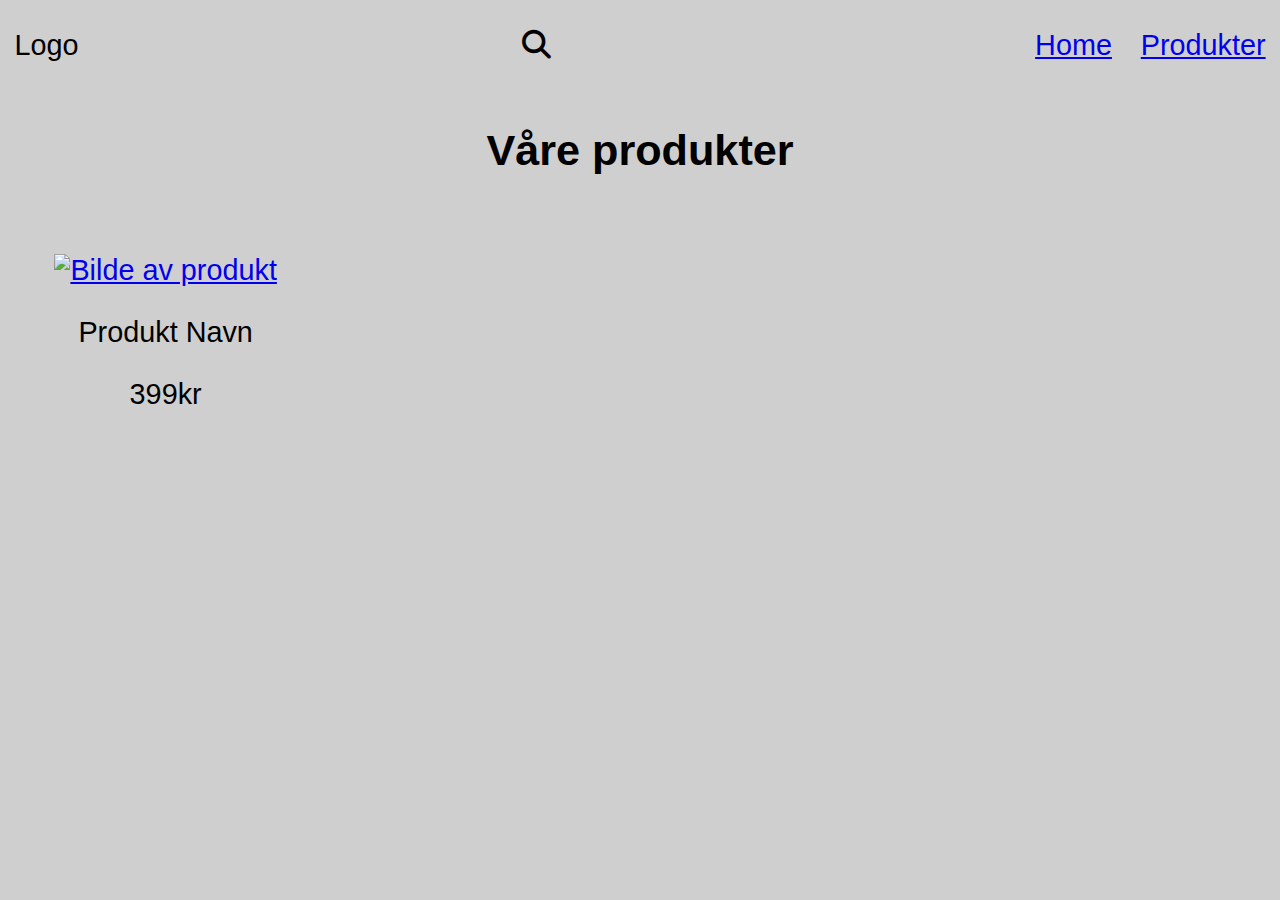
==== main/produkt.html @ ed626273 "Diverse" ====
<!DOCTYPE html>
<html lang="en">
<head>
    <meta charset="UTF-8">
    <meta name="viewport" content="width=device-width, initial-scale=1.0">
    <link rel="stylesheet" href="https://necolas.github.io/normalize.css/8.0.1/normalize.css">
    <link rel="stylesheet" type=text/css href="../css/style.css">
    <link href="../css/font/css/fontawesome.css" rel="stylesheet">
    <link href="../css/font/css/brands.css" rel="stylesheet">
    <link href="../css/font/css/solid.css" rel="stylesheet">
    <title>Produkt</title>
</head>
<body>
    <header>
        <nav class="top-area">
            <a href="index.html" class="logo-btn">Logo</a>
            <div>
                <!-- Ikon for søkefunksjonen -->
                <i class="fa-solid fa-magnifying-glass"></i>
                <!-- Ikon for navigasjonsmenyen på små skjermer -->
                <i id="ham" class="fa-solid fa-bars"></i>
            </div>
            <ul class="navbar">
                <!-- Navigasjonsmeny med lenker -->
                <li><a href="index.html">Home</a></li>
                <li><a href="produkt.html">Produkter</a></li>
            </ul>       
        </nav>
    </header>
    <main>
        <section>
            <h2>Våre produkter</h2>
            <article class="produkt-container">
                <ul>
                    <li class="produkt">
                        <a href="produkt.html">
                            <img src="https://placehold.co/250x250" alt="Bilde av produkt">
                        </a>
                        <p>Produkt Navn</p>
                        <p>399kr</p>
                    </li>
                </ul>
            </article>
        </section>
    </main>
    <script>
        // Finn navigasjonsmenyen
        let x = document.querySelector(".navbar")
        // Legg til en hendelseslytter for klikk på menyikonet (ham)
        document.getElementById("ham").addEventListener("click", (e) => {
            // Sjekk om navigasjonsmenyen allerede har klassen "responsive"
            if (x.className === "navbar") {
                // Hvis ikke, legg til klassen for responsiv meny
                x.className += " responsive";
            } else {
                // Hvis den allerede har klassen, fjern den for å gjøre menyen skjult
                x.className = "navbar"
            }
        })
    </script>
</body>
</html>
---- css/style.css ----
* {
    box-sizing: border-box;
}

html {
    font-size: calc(1em + 1vw);
}

h2{
    text-align: center;
}

li{
    list-style-type: none;
}

#grid-container {
    display: grid;
    grid-template-columns: 1fr;
    grid-template-areas: "Header" "Hoved" "Footer";
}

body {
    font-family: Arial, Helvetica, sans-serif;
    margin: 0;
    background-color: #817f7f60;
}

.logo-btn {
    text-decoration: none;
    text-transform: capitalize;
    color: black;
}

header {
    padding: 1rem 0.5rem;
    grid-column: 1 / span 1;
    grid-row: 1 / span 1;
}

.top-area{
    display: flex;
    flex-direction: row;
    justify-content: space-between;
}

main {
    grid-column: 1 / span 1;
    grid-row: 2 / span 1;
}

footer {
    grid-column: 1 / span 1;
    grid-row: 3 / span 1;
    text-align: center;
    font-size: small;
}

.navbar {
    display: none;
}

.produkt-container {
    display: flex;
    flex-wrap: wrap;
    justify-content: space-between;
    align-items: center;
}

.responsive {
    display: flex;
    flex-direction: column;
    position: absolute;
    background-color: #242424;
    margin: 0;
    padding: 0;
    top: 40px;
    width: 100%;
    list-style: none;
}

.responsive a {
    color: #fff;
    display: inline-block;
    padding: 1rem;
    text-decoration: none;
}

.produkt {
    flex-basis: calc(33.33% - 1rem);
    text-align: center;
    margin: 0.5rem;
}

.produkt-bilde {
    background-color: #262626;
    color: #fff;
    min-width: 250px;
    height: 250px;
    text-decoration: none;
}

.flexbox-container1 {
    display: flex;
    flex-direction: column;
    justify-content: center;
    align-items: center;
    padding: 0;
}

.hdb-btn {
    background-color: #262626;
    color: #fff;
    min-width: 250px;
    height: 50px;
    text-align: center;
    text-decoration: none;
    line-height: 50px;
    margin: 0.5rem;
    flex-grow: 1;
}

.flexbox-container2 {
    display: flex;
    justify-content: center;
}

.flexbox-container3 {
    display: flex;
    flex-direction: column;
    justify-content: center;
    align-items: center;
    padding: 0;
}

.venstre-knapper, .høyre-knapper {
    list-style: none;
    padding: 0;
    margin: 0;
    display: flex;
    flex-direction: column;
    justify-content: space-between;
    align-items: flex-start;
}

.kjente-merker-btn {
    background-color: #262626;
    color: #fff;
    min-width: 150px;
    height: 50px;
    text-align: center;
    text-decoration: none;
    line-height: 50px;
    margin: 0.2rem;
    border-radius: 10px;
    flex-grow: 1;
}

@media only screen and (min-width: 600px) {

    .product {
        flex-basis: calc(50% - 1rem);
    }

    .hdb-btn {
        min-width: 300px;
        min-height: 100px;
        border-radius: 10px;
        line-height: 100px;
        flex-direction: row;
    }

    .flexbox-container1 {
        flex-direction: row;
    }

    .flexbox-container3 {
        flex-direction: row;
    }

    .kjente-merker-btn {
        min-width: 250px;
        min-height: 50px;
    }

    #grid-container {
        grid-template-columns: 1fr 1fr 1fr;
        grid-template-areas: "Header Header Header" "Hoved Hoved Hoved" "Footer Footer Footer";
    }

    header {
        grid-column: 1 / span 4;
    }

    main {
        grid-column: 2 / span 1;
    }

    footer {
        grid-column: 2 / span 1;
    }

    #ham, .fa-magnifying-glass {
        display: none;
    }

    .navbar {
        display: flex;
        flex-direction: row;
        gap: 1rem;
        list-style: none;
        margin: 0;
    }

}
---- css/font/css/brands.css ----
/*!
 * Font Awesome Free 6.4.2 by @fontawesome - https://fontawesome.com
 * License - https://fontawesome.com/license/free (Icons: CC BY 4.0, Fonts: SIL OFL 1.1, Code: MIT License)
 * Copyright 2023 Fonticons, Inc.
 */
:root, :host {
  --fa-style-family-brands: 'Font Awesome 6 Brands';
  --fa-font-brands: normal 400 1em/1 'Font Awesome 6 Brands'; }

@font-face {
  font-family: 'Font Awesome 6 Brands';
  font-style: normal;
  font-weight: 400;
  font-display: block;
  src: url("../webfonts/fa-brands-400.woff2") format("woff2"), url("../webfonts/fa-brands-400.ttf") format("truetype"); }

.fab,
.fa-brands {
  font-weight: 400; }

.fa-monero:before {
  content: "\f3d0"; }

.fa-hooli:before {
  content: "\f427"; }

.fa-yelp:before {
  content: "\f1e9"; }

.fa-cc-visa:before {
  content: "\f1f0"; }

.fa-lastfm:before {
  content: "\f202"; }

.fa-shopware:before {
  content: "\f5b5"; }

.fa-creative-commons-nc:before {
  content: "\f4e8"; }

.fa-aws:before {
  content: "\f375"; }

.fa-redhat:before {
  content: "\f7bc"; }

.fa-yoast:before {
  content: "\f2b1"; }

.fa-cloudflare:before {
  content: "\e07d"; }

.fa-ups:before {
  content: "\f7e0"; }

.fa-wpexplorer:before {
  content: "\f2de"; }

.fa-dyalog:before {
  content: "\f399"; }

.fa-bity:before {
  content: "\f37a"; }

.fa-stackpath:before {
  content: "\f842"; }

.fa-buysellads:before {
  content: "\f20d"; }

.fa-first-order:before {
  content: "\f2b0"; }

.fa-modx:before {
  content: "\f285"; }

.fa-guilded:before {
  content: "\e07e"; }

.fa-vnv:before {
  content: "\f40b"; }

.fa-square-js:before {
  content: "\f3b9"; }

.fa-js-square:before {
  content: "\f3b9"; }

.fa-microsoft:before {
  content: "\f3ca"; }

.fa-qq:before {
  content: "\f1d6"; }

.fa-orcid:before {
  content: "\f8d2"; }

.fa-java:before {
  content: "\f4e4"; }

.fa-invision:before {
  content: "\f7b0"; }

.fa-creative-commons-pd-alt:before {
  content: "\f4ed"; }

.fa-centercode:before {
  content: "\f380"; }

.fa-glide-g:before {
  content: "\f2a6"; }

.fa-drupal:before {
  content: "\f1a9"; }

.fa-hire-a-helper:before {
  content: "\f3b0"; }

.fa-creative-commons-by:before {
  content: "\f4e7"; }

.fa-unity:before {
  content: "\e049"; }

.fa-whmcs:before {
  content: "\f40d"; }

.fa-rocketchat:before {
  content: "\f3e8"; }

.fa-vk:before {
  content: "\f189"; }

.fa-untappd:before {
  content: "\f405"; }

.fa-mailchimp:before {
  content: "\f59e"; }

.fa-css3-alt:before {
  content: "\f38b"; }

.fa-square-reddit:before {
  content: "\f1a2"; }

.fa-reddit-square:before {
  content: "\f1a2"; }

.fa-vimeo-v:before {
  content: "\f27d"; }

.fa-contao:before {
  content: "\f26d"; }

.fa-square-font-awesome:before {
  content: "\e5ad"; }

.fa-deskpro:before {
  content: "\f38f"; }

.fa-sistrix:before {
  content: "\f3ee"; }

.fa-square-instagram:before {
  content: "\e055"; }

.fa-instagram-square:before {
  content: "\e055"; }

.fa-battle-net:before {
  content: "\f835"; }

.fa-the-red-yeti:before {
  content: "\f69d"; }

.fa-square-hacker-news:before {
  content: "\f3af"; }

.fa-hacker-news-square:before {
  content: "\f3af"; }

.fa-edge:before {
  content: "\f282"; }

.fa-threads:before {
  content: "\e618"; }

.fa-napster:before {
  content: "\f3d2"; }

.fa-square-snapchat:before {
  content: "\f2ad"; }

.fa-snapchat-square:before {
  content: "\f2ad"; }

.fa-google-plus-g:before {
  content: "\f0d5"; }

.fa-artstation:before {
  content: "\f77a"; }

.fa-markdown:before {
  content: "\f60f"; }

.fa-sourcetree:before {
  content: "\f7d3"; }

.fa-google-plus:before {
  content: "\f2b3"; }

.fa-diaspora:before {
  content: "\f791"; }

.fa-foursquare:before {
  content: "\f180"; }

.fa-stack-overflow:before {
  content: "\f16c"; }

.fa-github-alt:before {
  content: "\f113"; }

.fa-phoenix-squadron:before {
  content: "\f511"; }

.fa-pagelines:before {
  content: "\f18c"; }

.fa-algolia:before {
  content: "\f36c"; }

.fa-red-river:before {
  content: "\f3e3"; }

.fa-creative-commons-sa:before {
  content: "\f4ef"; }

.fa-safari:before {
  content: "\f267"; }

.fa-google:before {
  content: "\f1a0"; }

.fa-square-font-awesome-stroke:before {
  content: "\f35c"; }

.fa-font-awesome-alt:before {
  content: "\f35c"; }

.fa-atlassian:before {
  content: "\f77b"; }

.fa-linkedin-in:before {
  content: "\f0e1"; }

.fa-digital-ocean:before {
  content: "\f391"; }

.fa-nimblr:before {
  content: "\f5a8"; }

.fa-chromecast:before {
  content: "\f838"; }

.fa-evernote:before {
  content: "\f839"; }

.fa-hacker-news:before {
  content: "\f1d4"; }

.fa-creative-commons-sampling:before {
  content: "\f4f0"; }

.fa-adversal:before {
  content: "\f36a"; }

.fa-creative-commons:before {
  content: "\f25e"; }

.fa-watchman-monitoring:before {
  content: "\e087"; }

.fa-fonticons:before {
  content: "\f280"; }

.fa-weixin:before {
  content: "\f1d7"; }

.fa-shirtsinbulk:before {
  content: "\f214"; }

.fa-codepen:before {
  content: "\f1cb"; }

.fa-git-alt:before {
  content: "\f841"; }

.fa-lyft:before {
  content: "\f3c3"; }

.fa-rev:before {
  content: "\f5b2"; }

.fa-windows:before {
  content: "\f17a"; }

.fa-wizards-of-the-coast:before {
  content: "\f730"; }

.fa-square-viadeo:before {
  content: "\f2aa"; }

.fa-viadeo-square:before {
  content: "\f2aa"; }

.fa-meetup:before {
  content: "\f2e0"; }

.fa-centos:before {
  content: "\f789"; }

.fa-adn:before {
  content: "\f170"; }

.fa-cloudsmith:before {
  content: "\f384"; }

.fa-pied-piper-alt:before {
  content: "\f1a8"; }

.fa-square-dribbble:before {
  content: "\f397"; }

.fa-dribbble-square:before {
  content: "\f397"; }

.fa-codiepie:before {
  content: "\f284"; }

.fa-node:before {
  content: "\f419"; }

.fa-mix:before {
  content: "\f3cb"; }

.fa-steam:before {
  content: "\f1b6"; }

.fa-cc-apple-pay:before {
  content: "\f416"; }

.fa-scribd:before {
  content: "\f28a"; }

.fa-debian:before {
  content: "\e60b"; }

.fa-openid:before {
  content: "\f19b"; }

.fa-instalod:before {
  content: "\e081"; }

.fa-expeditedssl:before {
  content: "\f23e"; }

.fa-sellcast:before {
  content: "\f2da"; }

.fa-square-twitter:before {
  content: "\f081"; }

.fa-twitter-square:before {
  content: "\f081"; }

.fa-r-project:before {
  content: "\f4f7"; }

.fa-delicious:before {
  content: "\f1a5"; }

.fa-freebsd:before {
  content: "\f3a4"; }

.fa-vuejs:before {
  content: "\f41f"; }

.fa-accusoft:before {
  content: "\f369"; }

.fa-ioxhost:before {
  content: "\f208"; }

.fa-fonticons-fi:before {
  content: "\f3a2"; }

.fa-app-store:before {
  content: "\f36f"; }

.fa-cc-mastercard:before {
  content: "\f1f1"; }

.fa-itunes-note:before {
  content: "\f3b5"; }

.fa-golang:before {
  content: "\e40f"; }

.fa-kickstarter:before {
  content: "\f3bb"; }

.fa-grav:before {
  content: "\f2d6"; }

.fa-weibo:before {
  content: "\f18a"; }

.fa-uncharted:before {
  content: "\e084"; }

.fa-firstdraft:before {
  content: "\f3a1"; }

.fa-square-youtube:before {
  content: "\f431"; }

.fa-youtube-square:before {
  content: "\f431"; }

.fa-wikipedia-w:before {
  content: "\f266"; }

.fa-wpressr:before {
  content: "\f3e4"; }

.fa-rendact:before {
  content: "\f3e4"; }

.fa-angellist:before {
  content: "\f209"; }

.fa-galactic-republic:before {
  content: "\f50c"; }

.fa-nfc-directional:before {
  content: "\e530"; }

.fa-skype:before {
  content: "\f17e"; }

.fa-joget:before {
  content: "\f3b7"; }

.fa-fedora:before {
  content: "\f798"; }

.fa-stripe-s:before {
  content: "\f42a"; }

.fa-meta:before {
  content: "\e49b"; }

.fa-laravel:before {
  content: "\f3bd"; }

.fa-hotjar:before {
  content: "\f3b1"; }

.fa-bluetooth-b:before {
  content: "\f294"; }

.fa-sticker-mule:before {
  content: "\f3f7"; }

.fa-creative-commons-zero:before {
  content: "\f4f3"; }

.fa-hips:before {
  content: "\f452"; }

.fa-behance:before {
  content: "\f1b4"; }

.fa-reddit:before {
  content: "\f1a1"; }

.fa-discord:before {
  content: "\f392"; }

.fa-chrome:before {
  content: "\f268"; }

.fa-app-store-ios:before {
  content: "\f370"; }

.fa-cc-discover:before {
  content: "\f1f2"; }

.fa-wpbeginner:before {
  content: "\f297"; }

.fa-confluence:before {
  content: "\f78d"; }

.fa-mdb:before {
  content: "\f8ca"; }

.fa-dochub:before {
  content: "\f394"; }

.fa-accessible-icon:before {
  content: "\f368"; }

.fa-ebay:before {
  content: "\f4f4"; }

.fa-amazon:before {
  content: "\f270"; }

.fa-unsplash:before {
  content: "\e07c"; }

.fa-yarn:before {
  content: "\f7e3"; }

.fa-square-steam:before {
  content: "\f1b7"; }

.fa-steam-square:before {
  content: "\f1b7"; }

.fa-500px:before {
  content: "\f26e"; }

.fa-square-vimeo:before {
  content: "\f194"; }

.fa-vimeo-square:before {
  content: "\f194"; }

.fa-asymmetrik:before {
  content: "\f372"; }

.fa-font-awesome:before {
  content: "\f2b4"; }

.fa-font-awesome-flag:before {
  content: "\f2b4"; }

.fa-font-awesome-logo-full:before {
  content: "\f2b4"; }

.fa-gratipay:before {
  content: "\f184"; }

.fa-apple:before {
  content: "\f179"; }

.fa-hive:before {
  content: "\e07f"; }

.fa-gitkraken:before {
  content: "\f3a6"; }

.fa-keybase:before {
  content: "\f4f5"; }

.fa-apple-pay:before {
  content: "\f415"; }

.fa-padlet:before {
  content: "\e4a0"; }

.fa-amazon-pay:before {
  content: "\f42c"; }

.fa-square-github:before {
  content: "\f092"; }

.fa-github-square:before {
  content: "\f092"; }

.fa-stumbleupon:before {
  content: "\f1a4"; }

.fa-fedex:before {
  content: "\f797"; }

.fa-phoenix-framework:before {
  content: "\f3dc"; }

.fa-shopify:before {
  content: "\e057"; }

.fa-neos:before {
  content: "\f612"; }

.fa-square-threads:before {
  content: "\e619"; }

.fa-hackerrank:before {
  content: "\f5f7"; }

.fa-researchgate:before {
  content: "\f4f8"; }

.fa-swift:before {
  content: "\f8e1"; }

.fa-angular:before {
  content: "\f420"; }

.fa-speakap:before {
  content: "\f3f3"; }

.fa-angrycreative:before {
  content: "\f36e"; }

.fa-y-combinator:before {
  content: "\f23b"; }

.fa-empire:before {
  content: "\f1d1"; }

.fa-envira:before {
  content: "\f299"; }

.fa-square-gitlab:before {
  content: "\e5ae"; }

.fa-gitlab-square:before {
  content: "\e5ae"; }

.fa-studiovinari:before {
  content: "\f3f8"; }

.fa-pied-piper:before {
  content: "\f2ae"; }

.fa-wordpress:before {
  content: "\f19a"; }

.fa-product-hunt:before {
  content: "\f288"; }

.fa-firefox:before {
  content: "\f269"; }

.fa-linode:before {
  content: "\f2b8"; }

.fa-goodreads:before {
  content: "\f3a8"; }

.fa-square-odnoklassniki:before {
  content: "\f264"; }

.fa-odnoklassniki-square:before {
  content: "\f264"; }

.fa-jsfiddle:before {
  content: "\f1cc"; }

.fa-sith:before {
  content: "\f512"; }

.fa-themeisle:before {
  content: "\f2b2"; }

.fa-page4:before {
  content: "\f3d7"; }

.fa-hashnode:before {
  content: "\e499"; }

.fa-react:before {
  content: "\f41b"; }

.fa-cc-paypal:before {
  content: "\f1f4"; }

.fa-squarespace:before {
  content: "\f5be"; }

.fa-cc-stripe:before {
  content: "\f1f5"; }

.fa-creative-commons-share:before {
  content: "\f4f2"; }

.fa-bitcoin:before {
  content: "\f379"; }

.fa-keycdn:before {
  content: "\f3ba"; }

.fa-opera:before {
  content: "\f26a"; }

.fa-itch-io:before {
  content: "\f83a"; }

.fa-umbraco:before {
  content: "\f8e8"; }

.fa-galactic-senate:before {
  content: "\f50d"; }

.fa-ubuntu:before {
  content: "\f7df"; }

.fa-draft2digital:before {
  content: "\f396"; }

.fa-stripe:before {
  content: "\f429"; }

.fa-houzz:before {
  content: "\f27c"; }

.fa-gg:before {
  content: "\f260"; }

.fa-dhl:before {
  content: "\f790"; }

.fa-square-pinterest:before {
  content: "\f0d3"; }

.fa-pinterest-square:before {
  content: "\f0d3"; }

.fa-xing:before {
  content: "\f168"; }

.fa-blackberry:before {
  content: "\f37b"; }

.fa-creative-commons-pd:before {
  content: "\f4ec"; }

.fa-playstation:before {
  content: "\f3df"; }

.fa-quinscape:before {
  content: "\f459"; }

.fa-less:before {
  content: "\f41d"; }

.fa-blogger-b:before {
  content: "\f37d"; }

.fa-opencart:before {
  content: "\f23d"; }

.fa-vine:before {
  content: "\f1ca"; }

.fa-paypal:before {
  content: "\f1ed"; }

.fa-gitlab:before {
  content: "\f296"; }

.fa-typo3:before {
  content: "\f42b"; }

.fa-reddit-alien:before {
  content: "\f281"; }

.fa-yahoo:before {
  content: "\f19e"; }

.fa-dailymotion:before {
  content: "\e052"; }

.fa-affiliatetheme:before {
  content: "\f36b"; }

.fa-pied-piper-pp:before {
  content: "\f1a7"; }

.fa-bootstrap:before {
  content: "\f836"; }

.fa-odnoklassniki:before {
  content: "\f263"; }

.fa-nfc-symbol:before {
  content: "\e531"; }

.fa-ethereum:before {
  content: "\f42e"; }

.fa-speaker-deck:before {
  content: "\f83c"; }

.fa-creative-commons-nc-eu:before {
  content: "\f4e9"; }

.fa-patreon:before {
  content: "\f3d9"; }

.fa-avianex:before {
  content: "\f374"; }

.fa-ello:before {
  content: "\f5f1"; }

.fa-gofore:before {
  content: "\f3a7"; }

.fa-bimobject:before {
  content: "\f378"; }

.fa-facebook-f:before {
  content: "\f39e"; }

.fa-square-google-plus:before {
  content: "\f0d4"; }

.fa-google-plus-square:before {
  content: "\f0d4"; }

.fa-mandalorian:before {
  content: "\f50f"; }

.fa-first-order-alt:before {
  content: "\f50a"; }

.fa-osi:before {
  content: "\f41a"; }

.fa-google-wallet:before {
  content: "\f1ee"; }

.fa-d-and-d-beyond:before {
  content: "\f6ca"; }

.fa-periscope:before {
  content: "\f3da"; }

.fa-fulcrum:before {
  content: "\f50b"; }

.fa-cloudscale:before {
  content: "\f383"; }

.fa-forumbee:before {
  content: "\f211"; }

.fa-mizuni:before {
  content: "\f3cc"; }

.fa-schlix:before {
  content: "\f3ea"; }

.fa-square-xing:before {
  content: "\f169"; }

.fa-xing-square:before {
  content: "\f169"; }

.fa-bandcamp:before {
  content: "\f2d5"; }

.fa-wpforms:before {
  content: "\f298"; }

.fa-cloudversify:before {
  content: "\f385"; }

.fa-usps:before {
  content: "\f7e1"; }

.fa-megaport:before {
  content: "\f5a3"; }

.fa-magento:before {
  content: "\f3c4"; }

.fa-spotify:before {
  content: "\f1bc"; }

.fa-optin-monster:before {
  content: "\f23c"; }

.fa-fly:before {
  content: "\f417"; }

.fa-aviato:before {
  content: "\f421"; }

.fa-itunes:before {
  content: "\f3b4"; }

.fa-cuttlefish:before {
  content: "\f38c"; }

.fa-blogger:before {
  content: "\f37c"; }

.fa-flickr:before {
  content: "\f16e"; }

.fa-viber:before {
  content: "\f409"; }

.fa-soundcloud:before {
  content: "\f1be"; }

.fa-digg:before {
  content: "\f1a6"; }

.fa-tencent-weibo:before {
  content: "\f1d5"; }

.fa-symfony:before {
  content: "\f83d"; }

.fa-maxcdn:before {
  content: "\f136"; }

.fa-etsy:before {
  content: "\f2d7"; }

.fa-facebook-messenger:before {
  content: "\f39f"; }

.fa-audible:before {
  content: "\f373"; }

.fa-think-peaks:before {
  content: "\f731"; }

.fa-bilibili:before {
  content: "\e3d9"; }

.fa-erlang:before {
  content: "\f39d"; }

.fa-x-twitter:before {
  content: "\e61b"; }

.fa-cotton-bureau:before {
  content: "\f89e"; }

.fa-dashcube:before {
  content: "\f210"; }

.fa-42-group:before {
  content: "\e080"; }

.fa-innosoft:before {
  content: "\e080"; }

.fa-stack-exchange:before {
  content: "\f18d"; }

.fa-elementor:before {
  content: "\f430"; }

.fa-square-pied-piper:before {
  content: "\e01e"; }

.fa-pied-piper-square:before {
  content: "\e01e"; }

.fa-creative-commons-nd:before {
  content: "\f4eb"; }

.fa-palfed:before {
  content: "\f3d8"; }

.fa-superpowers:before {
  content: "\f2dd"; }

.fa-resolving:before {
  content: "\f3e7"; }

.fa-xbox:before {
  content: "\f412"; }

.fa-searchengin:before {
  content: "\f3eb"; }

.fa-tiktok:before {
  content: "\e07b"; }

.fa-square-facebook:before {
  content: "\f082"; }

.fa-facebook-square:before {
  content: "\f082"; }

.fa-renren:before {
  content: "\f18b"; }

.fa-linux:before {
  content: "\f17c"; }

.fa-glide:before {
  content: "\f2a5"; }

.fa-linkedin:before {
  content: "\f08c"; }

.fa-hubspot:before {
  content: "\f3b2"; }

.fa-deploydog:before {
  content: "\f38e"; }

.fa-twitch:before {
  content: "\f1e8"; }

.fa-ravelry:before {
  content: "\f2d9"; }

.fa-mixer:before {
  content: "\e056"; }

.fa-square-lastfm:before {
  content: "\f203"; }

.fa-lastfm-square:before {
  content: "\f203"; }

.fa-vimeo:before {
  content: "\f40a"; }

.fa-mendeley:before {
  content: "\f7b3"; }

.fa-uniregistry:before {
  content: "\f404"; }

.fa-figma:before {
  content: "\f799"; }

.fa-creative-commons-remix:before {
  content: "\f4ee"; }

.fa-cc-amazon-pay:before {
  content: "\f42d"; }

.fa-dropbox:before {
  content: "\f16b"; }

.fa-instagram:before {
  content: "\f16d"; }

.fa-cmplid:before {
  content: "\e360"; }

.fa-facebook:before {
  content: "\f09a"; }

.fa-gripfire:before {
  content: "\f3ac"; }

.fa-jedi-order:before {
  content: "\f50e"; }

.fa-uikit:before {
  content: "\f403"; }

.fa-fort-awesome-alt:before {
  content: "\f3a3"; }

.fa-phabricator:before {
  content: "\f3db"; }

.fa-ussunnah:before {
  content: "\f407"; }

.fa-earlybirds:before {
  content: "\f39a"; }

.fa-trade-federation:before {
  content: "\f513"; }

.fa-autoprefixer:before {
  content: "\f41c"; }

.fa-whatsapp:before {
  content: "\f232"; }

.fa-slideshare:before {
  content: "\f1e7"; }

.fa-google-play:before {
  content: "\f3ab"; }

.fa-viadeo:before {
  content: "\f2a9"; }

.fa-line:before {
  content: "\f3c0"; }

.fa-google-drive:before {
  content: "\f3aa"; }

.fa-servicestack:before {
  content: "\f3ec"; }

.fa-simplybuilt:before {
  content: "\f215"; }

.fa-bitbucket:before {
  content: "\f171"; }

.fa-imdb:before {
  content: "\f2d8"; }

.fa-deezer:before {
  content: "\e077"; }

.fa-raspberry-pi:before {
  content: "\f7bb"; }

.fa-jira:before {
  content: "\f7b1"; }

.fa-docker:before {
  content: "\f395"; }

.fa-screenpal:before {
  content: "\e570"; }

.fa-bluetooth:before {
  content: "\f293"; }

.fa-gitter:before {
  content: "\f426"; }

.fa-d-and-d:before {
  content: "\f38d"; }

.fa-microblog:before {
  content: "\e01a"; }

.fa-cc-diners-club:before {
  content: "\f24c"; }

.fa-gg-circle:before {
  content: "\f261"; }

.fa-pied-piper-hat:before {
  content: "\f4e5"; }

.fa-kickstarter-k:before {
  content: "\f3bc"; }

.fa-yandex:before {
  content: "\f413"; }

.fa-readme:before {
  content: "\f4d5"; }

.fa-html5:before {
  content: "\f13b"; }

.fa-sellsy:before {
  content: "\f213"; }

.fa-sass:before {
  content: "\f41e"; }

.fa-wirsindhandwerk:before {
  content: "\e2d0"; }

.fa-wsh:before {
  content: "\e2d0"; }

.fa-buromobelexperte:before {
  content: "\f37f"; }

.fa-salesforce:before {
  content: "\f83b"; }

.fa-octopus-deploy:before {
  content: "\e082"; }

.fa-medapps:before {
  content: "\f3c6"; }

.fa-ns8:before {
  content: "\f3d5"; }

.fa-pinterest-p:before {
  content: "\f231"; }

.fa-apper:before {
  content: "\f371"; }

.fa-fort-awesome:before {
  content: "\f286"; }

.fa-waze:before {
  content: "\f83f"; }

.fa-cc-jcb:before {
  content: "\f24b"; }

.fa-snapchat:before {
  content: "\f2ab"; }

.fa-snapchat-ghost:before {
  content: "\f2ab"; }

.fa-fantasy-flight-games:before {
  content: "\f6dc"; }

.fa-rust:before {
  content: "\e07a"; }

.fa-wix:before {
  content: "\f5cf"; }

.fa-square-behance:before {
  content: "\f1b5"; }

.fa-behance-square:before {
  content: "\f1b5"; }

.fa-supple:before {
  content: "\f3f9"; }

.fa-rebel:before {
  content: "\f1d0"; }

.fa-css3:before {
  content: "\f13c"; }

.fa-staylinked:before {
  content: "\f3f5"; }

.fa-kaggle:before {
  content: "\f5fa"; }

.fa-space-awesome:before {
  content: "\e5ac"; }

.fa-deviantart:before {
  content: "\f1bd"; }

.fa-cpanel:before {
  content: "\f388"; }

.fa-goodreads-g:before {
  content: "\f3a9"; }

.fa-square-git:before {
  content: "\f1d2"; }

.fa-git-square:before {
  content: "\f1d2"; }

.fa-square-tumblr:before {
  content: "\f174"; }

.fa-tumblr-square:before {
  content: "\f174"; }

.fa-trello:before {
  content: "\f181"; }

.fa-creative-commons-nc-jp:before {
  content: "\f4ea"; }

.fa-get-pocket:before {
  content: "\f265"; }

.fa-perbyte:before {
  content: "\e083"; }

.fa-grunt:before {
  content: "\f3ad"; }

.fa-weebly:before {
  content: "\f5cc"; }

.fa-connectdevelop:before {
  content: "\f20e"; }

.fa-leanpub:before {
  content: "\f212"; }

.fa-black-tie:before {
  content: "\f27e"; }

.fa-themeco:before {
  content: "\f5c6"; }

.fa-python:before {
  content: "\f3e2"; }

.fa-android:before {
  content: "\f17b"; }

.fa-bots:before {
  content: "\e340"; }

.fa-free-code-camp:before {
  content: "\f2c5"; }

.fa-hornbill:before {
  content: "\f592"; }

.fa-js:before {
  content: "\f3b8"; }

.fa-ideal:before {
  content: "\e013"; }

.fa-git:before {
  content: "\f1d3"; }

.fa-dev:before {
  content: "\f6cc"; }

.fa-sketch:before {
  content: "\f7c6"; }

.fa-yandex-international:before {
  content: "\f414"; }

.fa-cc-amex:before {
  content: "\f1f3"; }

.fa-uber:before {
  content: "\f402"; }

.fa-github:before {
  content: "\f09b"; }

.fa-php:before {
  content: "\f457"; }

.fa-alipay:before {
  content: "\f642"; }

.fa-youtube:before {
  content: "\f167"; }

.fa-skyatlas:before {
  content: "\f216"; }

.fa-firefox-browser:before {
  content: "\e007"; }

.fa-replyd:before {
  content: "\f3e6"; }

.fa-suse:before {
  content: "\f7d6"; }

.fa-jenkins:before {
  content: "\f3b6"; }

.fa-twitter:before {
  content: "\f099"; }

.fa-rockrms:before {
  content: "\f3e9"; }

.fa-pinterest:before {
  content: "\f0d2"; }

.fa-buffer:before {
  content: "\f837"; }

.fa-npm:before {
  content: "\f3d4"; }

.fa-yammer:before {
  content: "\f840"; }

.fa-btc:before {
  content: "\f15a"; }

.fa-dribbble:before {
  content: "\f17d"; }

.fa-stumbleupon-circle:before {
  content: "\f1a3"; }

.fa-internet-explorer:before {
  content: "\f26b"; }

.fa-stubber:before {
  content: "\e5c7"; }

.fa-telegram:before {
  content: "\f2c6"; }

.fa-telegram-plane:before {
  content: "\f2c6"; }

.fa-old-republic:before {
  content: "\f510"; }

.fa-odysee:before {
  content: "\e5c6"; }

.fa-square-whatsapp:before {
  content: "\f40c"; }

.fa-whatsapp-square:before {
  content: "\f40c"; }

.fa-node-js:before {
  content: "\f3d3"; }

.fa-edge-legacy:before {
  content: "\e078"; }

.fa-slack:before {
  content: "\f198"; }

.fa-slack-hash:before {
  content: "\f198"; }

.fa-medrt:before {
  content: "\f3c8"; }

.fa-usb:before {
  content: "\f287"; }

.fa-tumblr:before {
  content: "\f173"; }

.fa-vaadin:before {
  content: "\f408"; }

.fa-quora:before {
  content: "\f2c4"; }

.fa-square-x-twitter:before {
  content: "\e61a"; }

.fa-reacteurope:before {
  content: "\f75d"; }

.fa-medium:before {
  content: "\f23a"; }

.fa-medium-m:before {
  content: "\f23a"; }

.fa-amilia:before {
  content: "\f36d"; }

.fa-mixcloud:before {
  content: "\f289"; }

.fa-flipboard:before {
  content: "\f44d"; }

.fa-viacoin:before {
  content: "\f237"; }

.fa-critical-role:before {
  content: "\f6c9"; }

.fa-sitrox:before {
  content: "\e44a"; }

.fa-discourse:before {
  content: "\f393"; }

.fa-joomla:before {
  content: "\f1aa"; }

.fa-mastodon:before {
  content: "\f4f6"; }

.fa-airbnb:before {
  content: "\f834"; }

.fa-wolf-pack-battalion:before {
  content: "\f514"; }

.fa-buy-n-large:before {
  content: "\f8a6"; }

.fa-gulp:before {
  content: "\f3ae"; }

.fa-creative-commons-sampling-plus:before {
  content: "\f4f1"; }

.fa-strava:before {
  content: "\f428"; }

.fa-ember:before {
  content: "\f423"; }

.fa-canadian-maple-leaf:before {
  content: "\f785"; }

.fa-teamspeak:before {
  content: "\f4f9"; }

.fa-pushed:before {
  content: "\f3e1"; }

.fa-wordpress-simple:before {
  content: "\f411"; }

.fa-nutritionix:before {
  content: "\f3d6"; }

.fa-wodu:before {
  content: "\e088"; }

.fa-google-pay:before {
  content: "\e079"; }

.fa-intercom:before {
  content: "\f7af"; }

.fa-zhihu:before {
  content: "\f63f"; }

.fa-korvue:before {
  content: "\f42f"; }

.fa-pix:before {
  content: "\e43a"; }

.fa-steam-symbol:before {
  content: "\f3f6"; }
---- css/font/css/solid.css ----
/*!
 * Font Awesome Free 6.4.2 by @fontawesome - https://fontawesome.com
 * License - https://fontawesome.com/license/free (Icons: CC BY 4.0, Fonts: SIL OFL 1.1, Code: MIT License)
 * Copyright 2023 Fonticons, Inc.
 */
:root, :host {
  --fa-style-family-classic: 'Font Awesome 6 Free';
  --fa-font-solid: normal 900 1em/1 'Font Awesome 6 Free'; }

@font-face {
  font-family: 'Font Awesome 6 Free';
  font-style: normal;
  font-weight: 900;
  font-display: block;
  src: url("../webfonts/fa-solid-900.woff2") format("woff2"), url("../webfonts/fa-solid-900.ttf") format("truetype"); }

.fas,
.fa-solid {
  font-weight: 900; }
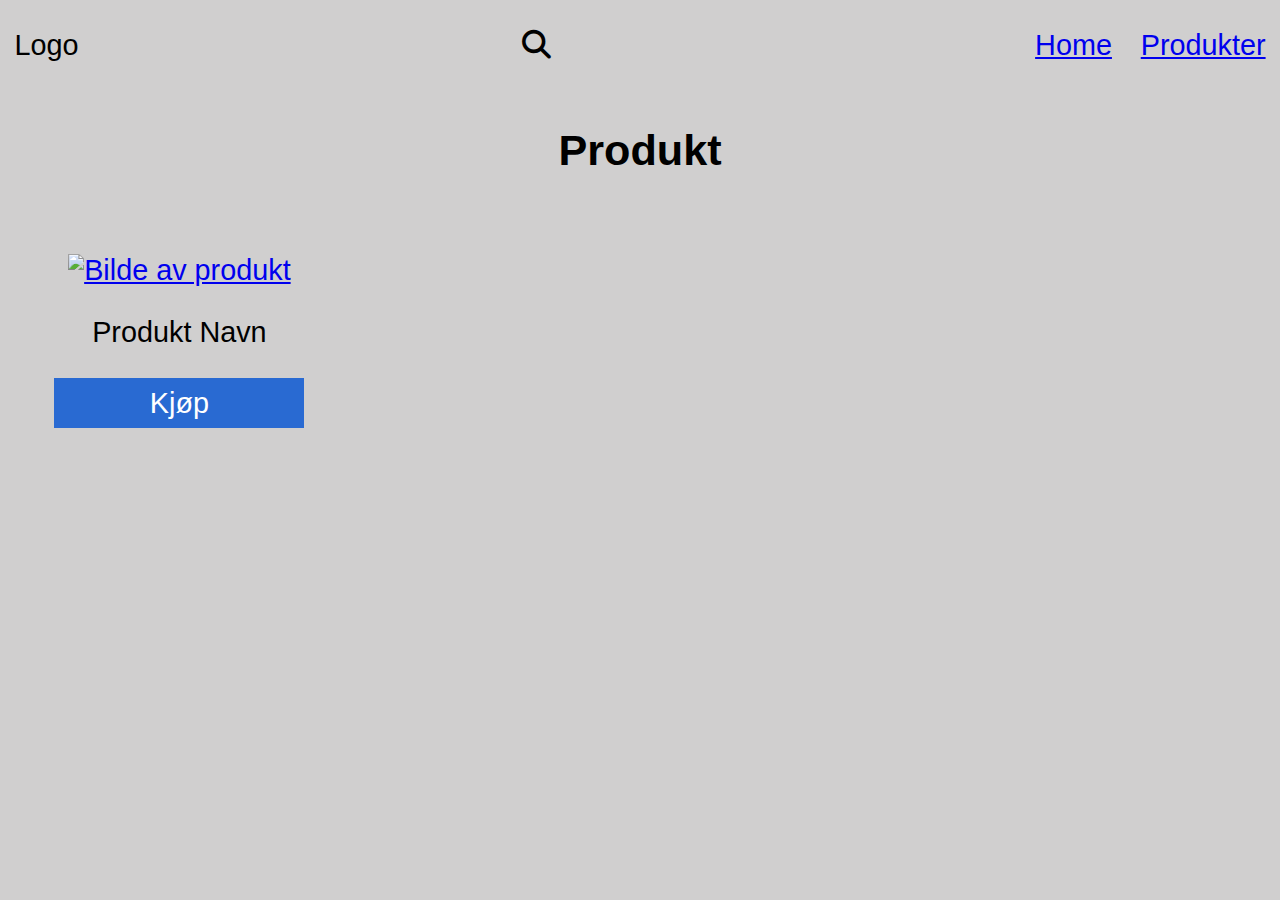
==== commit c74b9720: "Starta produkt siden" ====
--- a/main/produkt.html
+++ b/main/produkt.html
@@ -29,15 +29,15 @@
     </header>
     <main>
         <section>
-            <h2>Våre produkter</h2>
+            <h2>Produkt</h2>
             <article class="produkt-container">
                 <ul>
                     <li class="produkt">
-                        <a href="produkt.html">
+                        <a href="produkter.html">
                             <img src="https://placehold.co/250x250" alt="Bilde av produkt">
                         </a>
                         <p>Produkt Navn</p>
-                        <p>399kr</p>
+                        <a href="#" class="kjøp-knapp">Kjøp</a>
                     </li>
                 </ul>
             </article>
--- a/css/style.css
+++ b/css/style.css
@@ -118,6 +118,18 @@
     line-height: 50px;
     margin: 0.5rem;
     flex-grow: 1;
+}
+
+.kjøp-knapp{
+    display: flex;
+    background-color: #296ad2;
+    color: #fff;
+    min-width: 250px;
+    height: 50px;
+    text-align: center;
+    justify-content: center;
+    text-decoration: none;
+    line-height: 50px;
 }
 
 .flexbox-container2 {
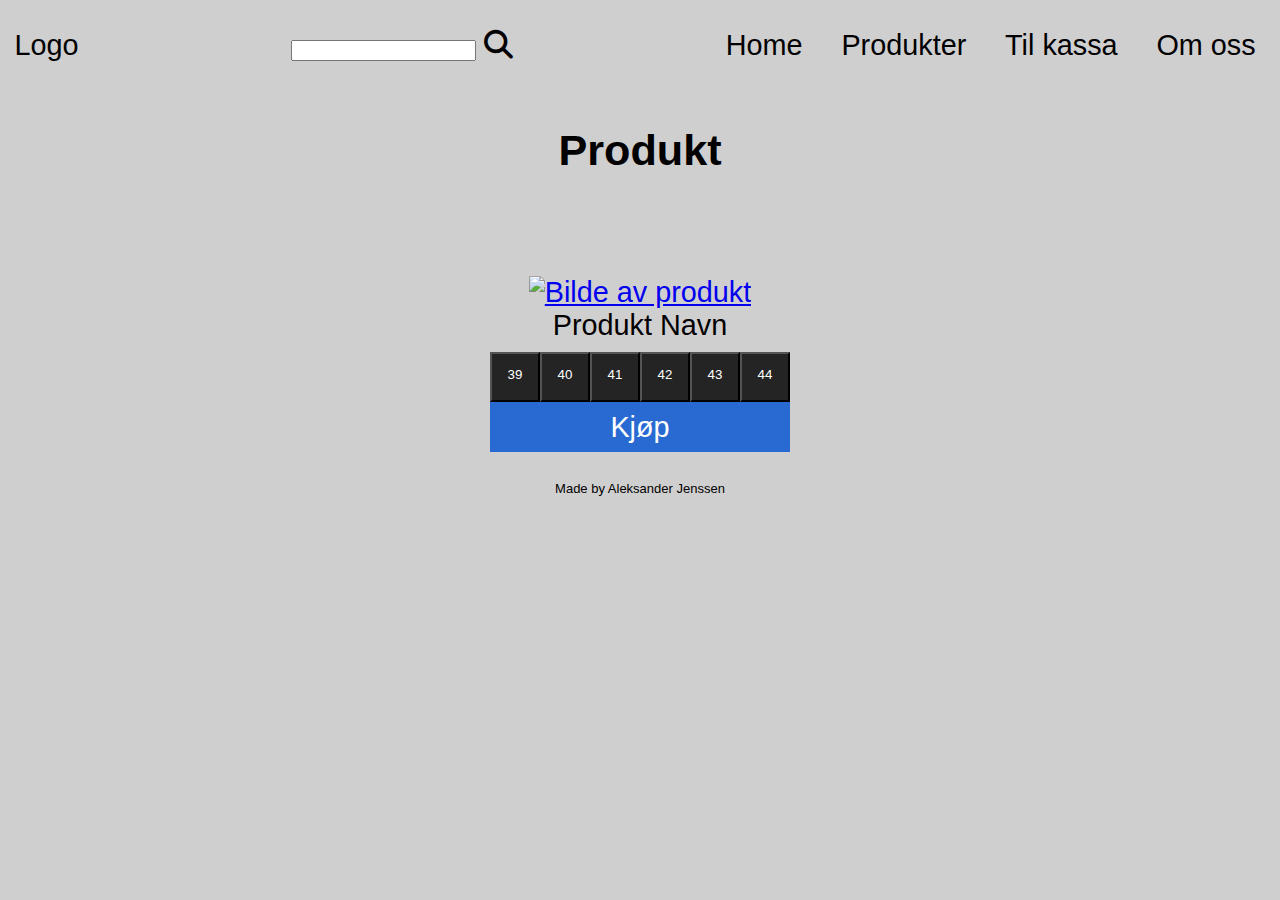
==== commit 426f5f34: "Stor update" ====
--- a/main/produkt.html
+++ b/main/produkt.html
@@ -8,55 +8,71 @@
     <link href="../css/font/css/fontawesome.css" rel="stylesheet">
     <link href="../css/font/css/brands.css" rel="stylesheet">
     <link href="../css/font/css/solid.css" rel="stylesheet">
-    <title>Produkt</title>
+    <title>Produkt side</title>
 </head>
 <body>
-    <header>
-        <nav class="top-area">
-            <a href="index.html" class="logo-btn">Logo</a>
-            <div>
-                <!-- Ikon for søkefunksjonen -->
-                <i class="fa-solid fa-magnifying-glass"></i>
-                <!-- Ikon for navigasjonsmenyen på små skjermer -->
-                <i id="ham" class="fa-solid fa-bars"></i>
-            </div>
-            <ul class="navbar">
-                <!-- Navigasjonsmeny med lenker -->
-                <li><a href="index.html">Home</a></li>
-                <li><a href="produkt.html">Produkter</a></li>
-            </ul>       
-        </nav>
-    </header>
-    <main>
-        <section>
-            <h2>Produkt</h2>
-            <article class="produkt-container">
-                <ul>
-                    <li class="produkt">
-                        <a href="produkter.html">
-                            <img src="https://placehold.co/250x250" alt="Bilde av produkt">
-                        </a>
-                        <p>Produkt Navn</p>
-                        <a href="#" class="kjøp-knapp">Kjøp</a>
-                    </li>
-                </ul>
-            </article>
-        </section>
-    </main>
-    <script>
-        // Finn navigasjonsmenyen
-        let x = document.querySelector(".navbar")
-        // Legg til en hendelseslytter for klikk på menyikonet (ham)
-        document.getElementById("ham").addEventListener("click", (e) => {
-            // Sjekk om navigasjonsmenyen allerede har klassen "responsive"
-            if (x.className === "navbar") {
-                // Hvis ikke, legg til klassen for responsiv meny
-                x.className += " responsive";
-            } else {
-                // Hvis den allerede har klassen, fjern den for å gjøre menyen skjult
-                x.className = "navbar"
-            }
-        })
-    </script>
+    <div id="grid-container">
+        <header>
+            <nav class="top-area">
+                <a href="index.html" class="logo-btn">Logo</a>
+                <div>
+                    <input type="search" id="searchbar">
+                    <!-- Ikon for søkefunksjonen -->
+                    <i class="fa-solid fa-magnifying-glass"></i>
+                    <!-- Ikon for navigasjonsmenyen på små skjermer -->
+                    <i id="ham" class="fa-solid fa-bars"></i>
+                </div>
+                <ul class="navbar">
+                    <!-- Navigasjonsmeny med lenker -->
+                    <li><a href="index.html">Home</a></li>
+                    <li><a href="produkter.html">Produkter</a></li>
+                    <li><a href="#">Til kassa</a></li>
+                    <li><a href="#">Om oss</a></li>
+                </ul>       
+            </nav>
+        </header>
+        <main>
+            <section>
+                <h2>Produkt</h2>
+                <article class="produkt-container">
+                    <ul>
+                        <li class="produkt">
+                            <li class="prod-bilde-container">
+                            <a href="produkter.html">
+                                <img src="https://placehold.co/250x250" alt="Bilde av produkt">
+                            </a>
+                            <p>Produkt Navn</p>
+                            </li>
+                            <li id="shoe-btn-container">
+                                <button class="shoesize_btn">39</button>
+                                <button class="shoesize_btn">40</button>
+                                <button class="shoesize_btn">41</button>
+                                <button class="shoesize_btn">42</button>
+                                <button class="shoesize_btn">43</button>
+                                <button class="shoesize_btn">44</button>
+                            </li>
+                            <a href="#" class="kjøp-knapp">Kjøp</a>
+                        </li>
+                    </ul>
+                </article>
+            </section>
+        </main>
+        <script>
+            // Finn navigasjonsmenyen
+            let x = document.querySelector(".navbar")
+            // Legg til en hendelseslytter for klikk på menyikonet (ham)
+            document.getElementById("ham").addEventListener("click", (e) => {
+                // Sjekk om navigasjonsmenyen allerede har klassen "responsive"
+                if (x.className === "navbar") {
+                    // Hvis ikke, legg til klassen for responsiv meny
+                    x.className += " responsive";
+                } else {
+                    // Hvis den allerede har klassen, fjern den for å gjøre menyen skjult
+                    x.className = "navbar"
+                }
+            })
+        </script>
+        <footer> <p>Made by Aleksander Jenssen</p> </footer>
+    </div>
 </body>
 </html>--- a/css/style.css
+++ b/css/style.css
@@ -6,8 +6,16 @@
     font-size: calc(1em + 1vw);
 }
 
+p {
+    margin: 0;
+}
+
 h2{
     text-align: center;
+}
+
+ul{
+    padding: 0;
 }
 
 li{
@@ -20,6 +28,12 @@
     grid-template-areas: "Header" "Hoved" "Footer";
 }
 
+body header nav ul a{
+    text-decoration: none;
+    color: black;
+    padding-right: 10px;
+}
+
 body {
     font-family: Arial, Helvetica, sans-serif;
     margin: 0;
@@ -44,6 +58,37 @@
     justify-content: space-between;
 }
 
+.search-bar{
+    display: inline-block;
+}
+
+.hidden{
+    display: none;
+}
+
+.prod-bilde-container{
+    display: flex;
+    flex-direction: column;
+    align-items: center;
+}
+
+#shoe-btn-container{
+    display: flex;
+    flex-direction: row;
+    padding: 10px 0 0 0;
+}
+
+.shoesize_btn{
+    display: flex;
+    flex-direction: row;
+    background-color: #242424;
+    color: #fff;
+    height: 50px;
+    width: 50px;
+    justify-content: center;
+    line-height: 40px;
+}
+
 main {
     grid-column: 1 / span 1;
     grid-row: 2 / span 1;
@@ -63,7 +108,7 @@
 .produkt-container {
     display: flex;
     flex-wrap: wrap;
-    justify-content: space-between;
+    justify-content: center;
     align-items: center;
 }
 
@@ -87,18 +132,17 @@
 }
 
 .produkt {
+    display: inline-flex;
+    flex-direction: column;
     flex-basis: calc(33.33% - 1rem);
     text-align: center;
     margin: 0.5rem;
 }
 
-.produkt-bilde {
-    background-color: #262626;
-    color: #fff;
-    min-width: 250px;
-    height: 250px;
-    text-decoration: none;
-}
+#searchbar{
+    display: none;
+}
+
 
 .flexbox-container1 {
     display: flex;
@@ -216,6 +260,10 @@
         display: none;
     }
 
+    #searchbar{
+        display: inline-block;
+    }
+
     .navbar {
         display: flex;
         flex-direction: row;
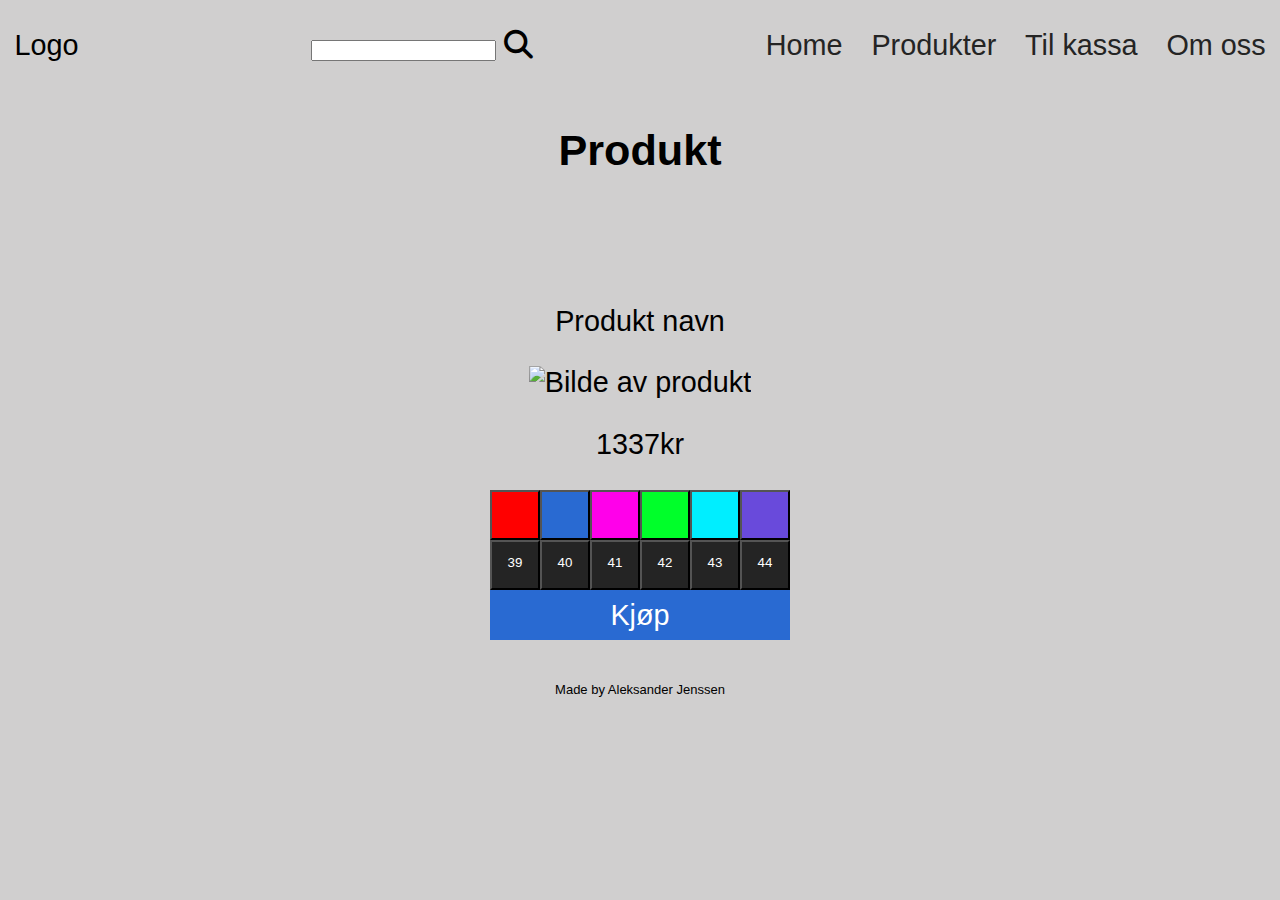
==== commit 84392be4: "Jau" ====
--- a/main/produkt.html
+++ b/main/produkt.html
@@ -4,7 +4,7 @@
     <meta charset="UTF-8">
     <meta name="viewport" content="width=device-width, initial-scale=1.0">
     <link rel="stylesheet" href="https://necolas.github.io/normalize.css/8.0.1/normalize.css">
-    <link rel="stylesheet" type=text/css href="../css/style.css">
+    <link rel="stylesheet" type="text/css" href="../css/style.css">
     <link href="../css/font/css/fontawesome.css" rel="stylesheet">
     <link href="../css/font/css/brands.css" rel="stylesheet">
     <link href="../css/font/css/solid.css" rel="stylesheet">
@@ -38,10 +38,18 @@
                     <ul>
                         <li class="produkt">
                             <li class="prod-bilde-container">
-                            <a href="produkter.html">
+                                <p>Produkt navn</p>
                                 <img src="https://placehold.co/250x250" alt="Bilde av produkt">
-                            </a>
-                            <p>Produkt Navn</p>
+                                <p>1337kr</p>
+                                </li>
+
+                            <li id="color-btn-container">
+                                <button class="color-btn1"></button>
+                                <button class="color-btn2"></button>
+                                <button class="color-btn3"></button>
+                                <button class="color-btn4"></button>
+                                <button class="color-btn5"></button>
+                                <button class="color-btn6"></button>
                             </li>
                             <li id="shoe-btn-container">
                                 <button class="shoesize_btn">39</button>
@@ -51,7 +59,9 @@
                                 <button class="shoesize_btn">43</button>
                                 <button class="shoesize_btn">44</button>
                             </li>
+                            <li>
                             <a href="#" class="kjøp-knapp">Kjøp</a>
+                            </li>
                         </li>
                     </ul>
                 </article>
--- a/css/style.css
+++ b/css/style.css
@@ -1,3 +1,5 @@
+/* Koden er 100% selv skrevet men har brukt Chatgpt for å lære underveis dersom jeg har behøvd å vite noe
+   Css arket er dårlig organisert, jeg har prøvd mitt beste på å få en rekkefølge på det men pga jeg har gått så mye frem og tilbake så ble det litt rot.*/
 * {
     box-sizing: border-box;
 }
@@ -6,8 +8,9 @@
     font-size: calc(1em + 1vw);
 }
 
-p {
-    margin: 0;
+a {
+    text-decoration: none;
+    color: #242424;
 }
 
 h2{
@@ -28,12 +31,6 @@
     grid-template-areas: "Header" "Hoved" "Footer";
 }
 
-body header nav ul a{
-    text-decoration: none;
-    color: black;
-    padding-right: 10px;
-}
-
 body {
     font-family: Arial, Helvetica, sans-serif;
     margin: 0;
@@ -59,7 +56,7 @@
 }
 
 .search-bar{
-    display: inline-block;
+display: inline-block;
 }
 
 .hidden{
@@ -72,10 +69,25 @@
     align-items: center;
 }
 
+#color-btn-container{
+    display: flex;
+    flex-direction: row;
+}
+
 #shoe-btn-container{
     display: flex;
     flex-direction: row;
-    padding: 10px 0 0 0;
+}
+
+#sbs-ikoner{
+    display: flex;
+    flex-direction: row;
+    align-items: center;
+    justify-content: space-between;
+}
+
+#spacebtw{
+    padding-left: 5px;
 }
 
 .shoesize_btn{
@@ -89,6 +101,37 @@
     line-height: 40px;
 }
 
+.color-btn1, .color-btn2, .color-btn3, .color-btn4, .color-btn5, .color-btn6{
+    display: flex;
+    flex-direction: row;
+    height: 50px;
+    width: 50px;
+    justify-content: center;
+}
+
+.color-btn1{
+    background-color: #ff0000;
+}
+
+.color-btn2{
+    background-color: #296ad2;
+}
+
+.color-btn3{
+    background-color: #ff00ea;
+}
+
+.color-btn4{
+    background-color: #00ff2a;
+}
+
+.color-btn5{
+    background-color: #00eeff;
+}
+
+.color-btn6{
+    background-color: #694adb;
+}
 main {
     grid-column: 1 / span 1;
     grid-row: 2 / span 1;
@@ -139,9 +182,6 @@
     margin: 0.5rem;
 }
 
-#searchbar{
-    display: none;
-}
 
 
 .flexbox-container1 {
@@ -260,8 +300,9 @@
         display: none;
     }
 
-    #searchbar{
-        display: inline-block;
+    #search-bar{
+        display: flex;
+        align-items: center;
     }
 
     .navbar {
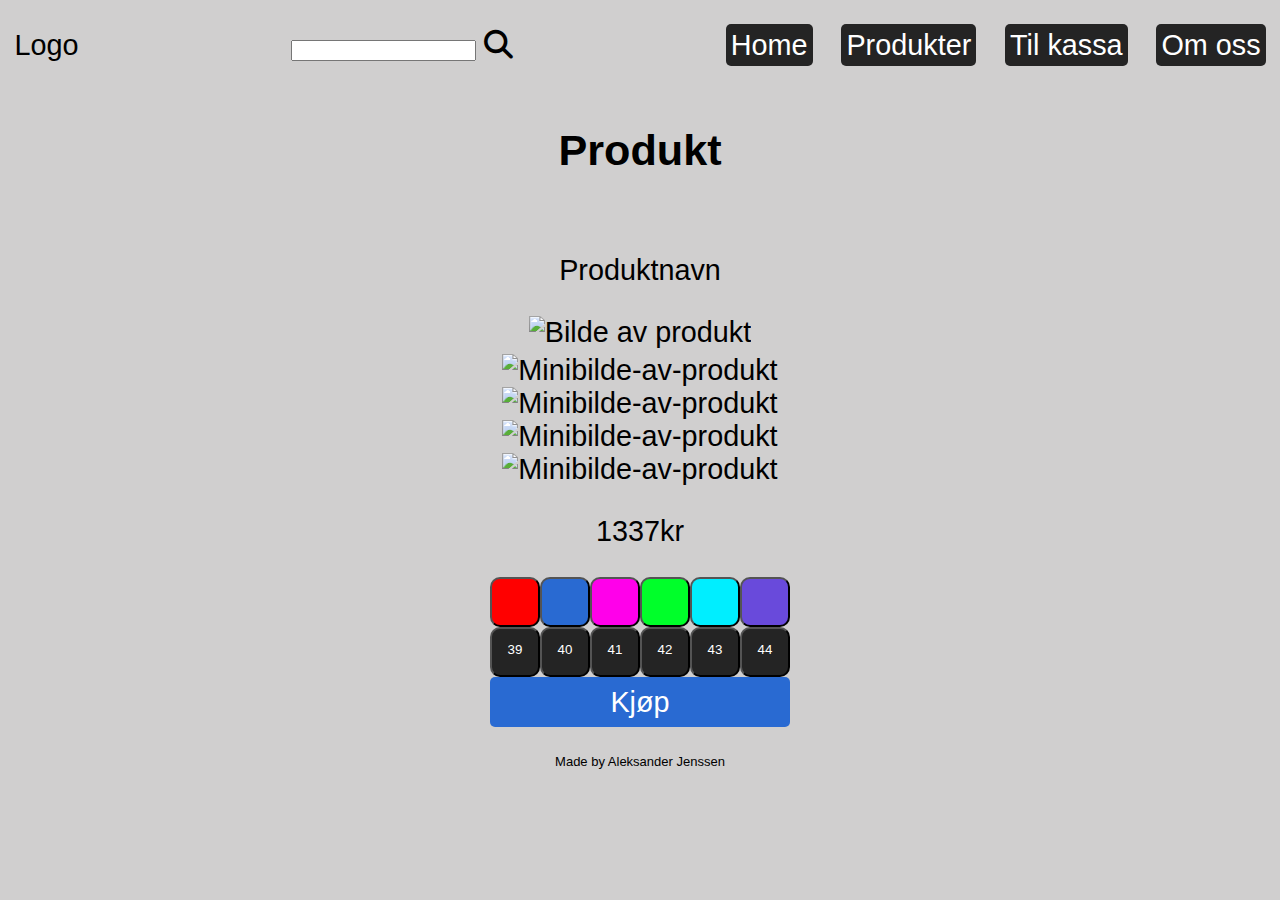
==== commit 804687b1: "Siste finish" ====
--- a/main/produkt.html
+++ b/main/produkt.html
@@ -24,49 +24,65 @@
                 </div>
                 <ul class="navbar">
                     <!-- Navigasjonsmeny med lenker -->
-                    <li><a href="index.html">Home</a></li>
-                    <li><a href="produkter.html">Produkter</a></li>
-                    <li><a href="#">Til kassa</a></li>
-                    <li><a href="#">Om oss</a></li>
+                    <li><a href="index.html" id="home-nav">Home</a></li>
+                    <li><a href="produkt.html" id="produkter-nav">Produkter</a></li>
+                    <li><a href="#" id="kassa-nav">Til kassa</a></li>
+                    <li><a href="#" id="om-nav">Om oss</a></li>
                 </ul>       
             </nav>
         </header>
         <main>
+
             <section>
+
                 <h2>Produkt</h2>
+
                 <article class="produkt-container">
-                    <ul>
-                        <li class="produkt">
-                            <li class="prod-bilde-container">
-                                <p>Produkt navn</p>
-                                <img src="https://placehold.co/250x250" alt="Bilde av produkt">
-                                <p>1337kr</p>
+
+                    <div class="produkt">
+                        <aside class="prod-bilde-container">
+                            <p>Produktnavn</p>
+                            <img src="https://placehold.co/250x250" alt="Bilde av produkt" id="mobilt-produkt">
+                            <img src="https://placehold.co/350x350" alt="Bilde av produkt" id="desktop-produkt">
+                            <ul class="thumbnail-container">
+                                <li>
+                                    <img src="https://placehold.co/70x70" alt="Minibilde-av-produkt">
+                                    <img src="https://placehold.co/70x70" alt="Minibilde-av-produkt">
+                                    <img src="https://placehold.co/70x70" alt="Minibilde-av-produkt">
+                                    <img src="https://placehold.co/70x70" alt="Minibilde-av-produkt">
+                                    
                                 </li>
-
-                            <li id="color-btn-container">
-                                <button class="color-btn1"></button>
-                                <button class="color-btn2"></button>
-                                <button class="color-btn3"></button>
-                                <button class="color-btn4"></button>
-                                <button class="color-btn5"></button>
-                                <button class="color-btn6"></button>
-                            </li>
-                            <li id="shoe-btn-container">
-                                <button class="shoesize_btn">39</button>
-                                <button class="shoesize_btn">40</button>
-                                <button class="shoesize_btn">41</button>
-                                <button class="shoesize_btn">42</button>
-                                <button class="shoesize_btn">43</button>
-                                <button class="shoesize_btn">44</button>
-                            </li>
-                            <li>
+                            </ul>
+                            <p>1337kr</p>
+                        </aside>
+        
+                        <aside id="color-btn-container">
+                            <button class="color-btn1"></button>
+                            <button class="color-btn2"></button>
+                            <button class="color-btn3"></button>
+                            <button class="color-btn4"></button>
+                            <button class="color-btn5"></button>
+                            <button class="color-btn6"></button>
+                        </aside>
+        
+                        <aside id="shoe-btn-container">
+                            <button class="shoesize_btn">39</button>
+                            <button class="shoesize_btn">40</button>
+                            <button class="shoesize_btn">41</button>
+                            <button class="shoesize_btn">42</button>
+                            <button class="shoesize_btn">43</button>
+                            <button class="shoesize_btn">44</button>
+                        </aside>
+        
+                        <aside>
                             <a href="#" class="kjøp-knapp">Kjøp</a>
-                            </li>
-                        </li>
-                    </ul>
+                        </aside>
+                    </div>
                 </article>
             </section>
         </main>
+        
+        
         <script>
             // Finn navigasjonsmenyen
             let x = document.querySelector(".navbar")
--- a/css/style.css
+++ b/css/style.css
@@ -1,5 +1,6 @@
-/* Koden er 100% selv skrevet men har brukt Chatgpt for å lære underveis dersom jeg har behøvd å vite noe
-   Css arket er dårlig organisert, jeg har prøvd mitt beste på å få en rekkefølge på det men pga jeg har gått så mye frem og tilbake så ble det litt rot.*/
+/* Koden er 100% selv skrevet men har brukt Chatgpt for å lære underveis dersom jeg har behøvd å lære noe spesifikt.
+   Eksempel av bruk: Grid, hvordan legge elementer fra header/body/main/footer der de skal på riktig kolonne og riktig rekke.
+   Ellers enn det er det små ting som hvordan organisere koden bedre (Ikke nødvendigvis bra svar) Eller hvordan erstatte divs med semantisk korrekte alternativer.*/
 * {
     box-sizing: border-box;
 }
@@ -23,6 +24,30 @@
 
 li{
     list-style-type: none;
+}
+
+header {
+    padding: 1rem 0.5rem;
+    grid-column: 1 / span 1;
+    grid-row: 1 / span 1;
+}
+
+body {
+    font-family: Arial, Helvetica, sans-serif;
+    margin: 0;
+    background-color: #817f7f60;
+}
+
+main {
+    grid-column: 1 / span 1;
+    grid-row: 2 / span 1;
+}
+
+footer {
+    grid-column: 1 / span 1;
+    grid-row: 3 / span 1;
+    text-align: center;
+    font-size: small;
 }
 
 #grid-container {
@@ -31,11 +56,7 @@
     grid-template-areas: "Header" "Hoved" "Footer";
 }
 
-body {
-    font-family: Arial, Helvetica, sans-serif;
-    margin: 0;
-    background-color: #817f7f60;
-}
+
 
 .logo-btn {
     text-decoration: none;
@@ -43,12 +64,6 @@
     color: black;
 }
 
-header {
-    padding: 1rem 0.5rem;
-    grid-column: 1 / span 1;
-    grid-row: 1 / span 1;
-}
-
 .top-area{
     display: flex;
     flex-direction: row;
@@ -56,7 +71,7 @@
 }
 
 .search-bar{
-display: inline-block;
+    display: inline-block;
 }
 
 .hidden{
@@ -72,11 +87,13 @@
 #color-btn-container{
     display: flex;
     flex-direction: row;
+    justify-content: center;
 }
 
 #shoe-btn-container{
     display: flex;
     flex-direction: row;
+    justify-content: center;
 }
 
 #sbs-ikoner{
@@ -99,6 +116,7 @@
     width: 50px;
     justify-content: center;
     line-height: 40px;
+    border-radius: 10px;
 }
 
 .color-btn1, .color-btn2, .color-btn3, .color-btn4, .color-btn5, .color-btn6{
@@ -107,6 +125,7 @@
     height: 50px;
     width: 50px;
     justify-content: center;
+    border-radius: 10px;
 }
 
 .color-btn1{
@@ -132,16 +151,9 @@
 .color-btn6{
     background-color: #694adb;
 }
-main {
-    grid-column: 1 / span 1;
-    grid-row: 2 / span 1;
-}
-
-footer {
-    grid-column: 1 / span 1;
-    grid-row: 3 / span 1;
-    text-align: center;
-    font-size: small;
+
+.thumbnail-container{
+    display: none;
 }
 
 .navbar {
@@ -154,6 +166,7 @@
     justify-content: center;
     align-items: center;
 }
+
 
 .responsive {
     display: flex;
@@ -182,7 +195,9 @@
     margin: 0.5rem;
 }
 
-
+#desktop-produkt{
+    display: none;
+}
 
 .flexbox-container1 {
     display: flex;
@@ -214,6 +229,7 @@
     justify-content: center;
     text-decoration: none;
     line-height: 50px;
+    border-radius: 5px;
 }
 
 .flexbox-container2 {
@@ -300,6 +316,14 @@
         display: none;
     }
 
+    #mobilt-produkt{
+        display: none;
+    }
+
+    #desktop-produkt{
+        display: flex;
+    }
+
     #search-bar{
         display: flex;
         align-items: center;
@@ -313,4 +337,18 @@
         margin: 0;
     }
 
-}
+    #home-nav, #produkter-nav, #kassa-nav, #om-nav{
+        color: #fff;
+        background-color: #242424;
+        border-radius: 5px;
+        padding: 5px;
+    }
+
+    .thumbnail-container{
+        display: flex;
+        flex-direction: row;
+        margin: 0;
+        padding: 5px 0 0 0;
+    }
+
+}
